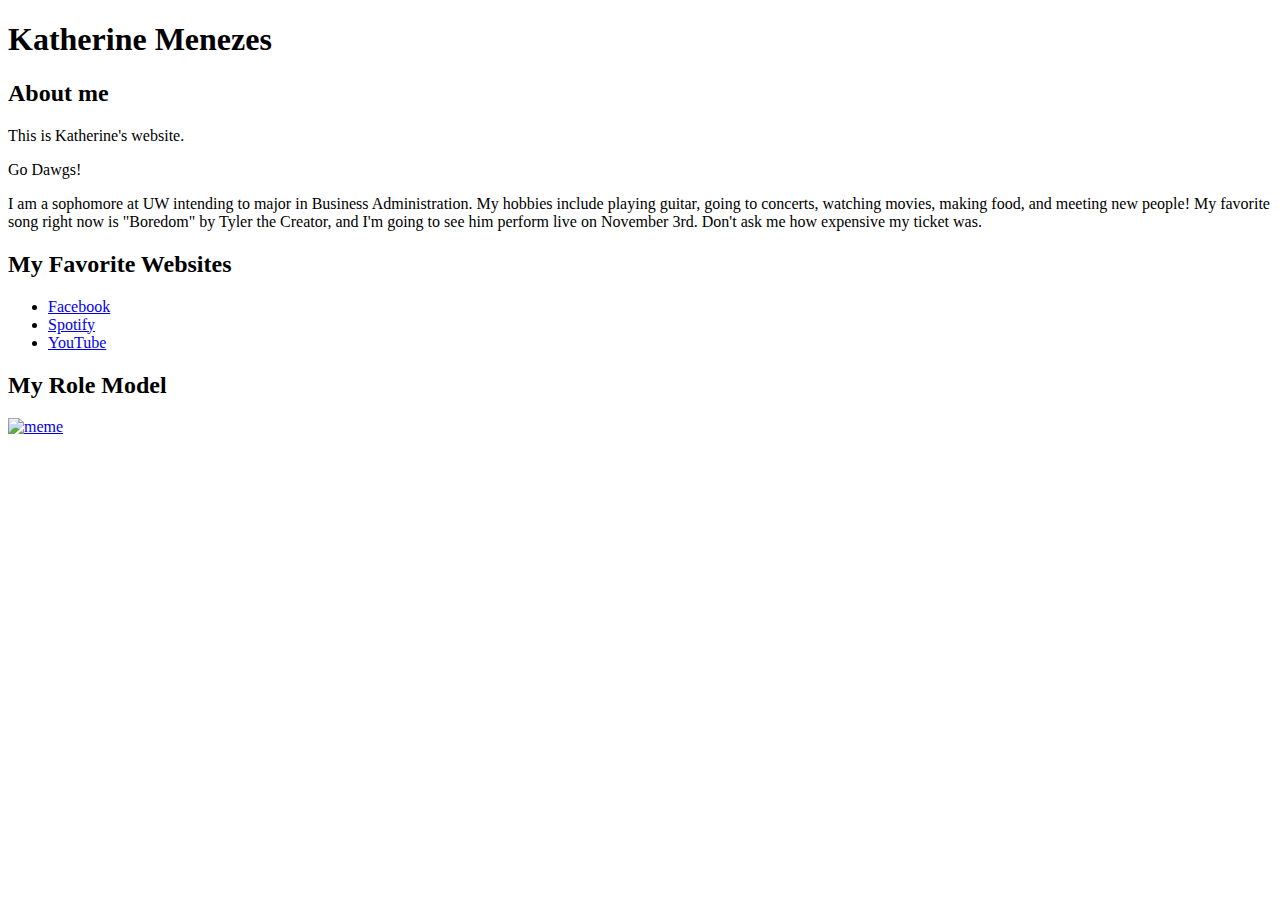
==== tags.html @ e12958aa "Add files via upload" ====
<!DOCTYPE html>
<html>
	<head>
	<title>Katherine's Website</title>
	</head>
	<body>
	<h1>Katherine Menezes
	<h2>About me</h2>
	<p>This is Katherine's website.</p>
	<p>Go Dawgs!</p>
	<p>I am a sophomore at UW intending to major in Business Administration. My hobbies include playing guitar, going to concerts, watching movies, making food, and meeting new people! My favorite song right now is "Boredom" by Tyler the Creator, and I'm going to see him perform live on November 3rd. Don't ask me how expensive my ticket was.</p>
	<h2>My Favorite Websites</h2>
	<ul>
	<li><a href="https://www.facebook.com/">Facebook</a></li> 
	<li><a href="https://www.spotify.com/us/">Spotify</a></li>
	<li><a href="https://www.youtube.com/">YouTube</a></li>
	</ul>
	<h2>My Role Model</h2>
	<a href="https://en.wikipedia.org/wiki/Michael_Jackson"><img src="https://i.pinimg.com/474x/10/e5/07/10e50776c9d00607fcdf60f95307442d--miranda-cosgrove-drake-and-josh.jpg" alt="meme"></img></a>
</body>
</html>
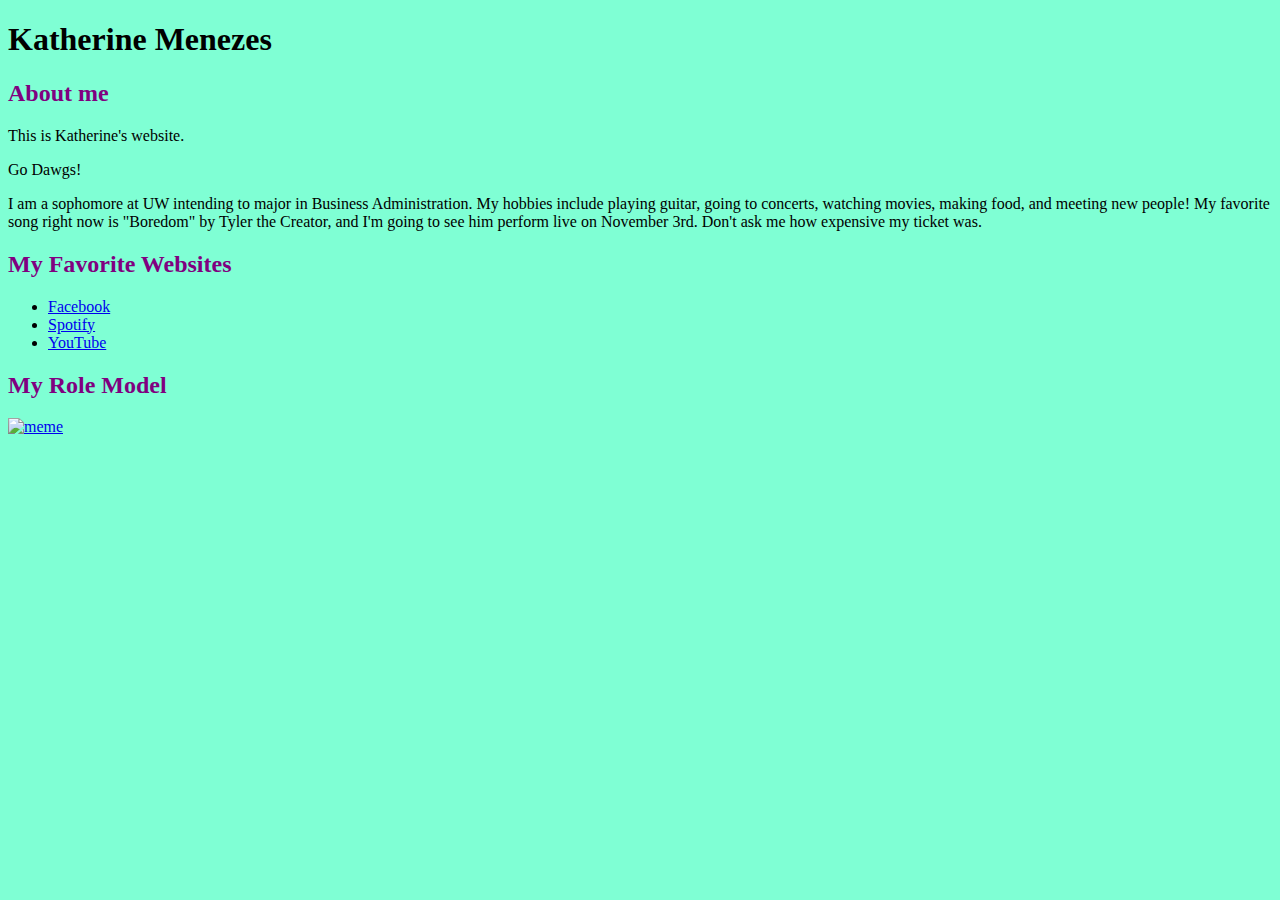
==== commit 7b6bcada: "Add files via upload" ====
--- a/tags.html
+++ b/tags.html
@@ -3,19 +3,19 @@
 	<head>
 	<title>Katherine's Website</title>
 	</head>
-	<body>
+	<body style="background-color: aquamarine">
 	<h1>Katherine Menezes
-	<h2>About me</h2>
+	<h2 style="color:purple">About me</h2>
 	<p>This is Katherine's website.</p>
 	<p>Go Dawgs!</p>
 	<p>I am a sophomore at UW intending to major in Business Administration. My hobbies include playing guitar, going to concerts, watching movies, making food, and meeting new people! My favorite song right now is "Boredom" by Tyler the Creator, and I'm going to see him perform live on November 3rd. Don't ask me how expensive my ticket was.</p>
-	<h2>My Favorite Websites</h2>
+	<h2 style="color:purple">My Favorite Websites</h2>
 	<ul>
 	<li><a href="https://www.facebook.com/">Facebook</a></li> 
 	<li><a href="https://www.spotify.com/us/">Spotify</a></li>
 	<li><a href="https://www.youtube.com/">YouTube</a></li>
 	</ul>
-	<h2>My Role Model</h2>
-	<a href="https://en.wikipedia.org/wiki/Michael_Jackson"><img src="https://i.pinimg.com/474x/10/e5/07/10e50776c9d00607fcdf60f95307442d--miranda-cosgrove-drake-and-josh.jpg" alt="meme"></img></a>
+	<h2 style="color:purple">My Role Model</h2>
+	<a href="https://en.wikipedia.org/wiki/Michael_Jackson"><img src="https://i.pinimg.com/474x/10/e5/07/10e50776c9d00607fcdf60f95307442d--miranda-cosgrove-drake-and-josh.jpg" alt="meme" style=height:200px; width: 200px"></img></a>
 </body>
 </html>
